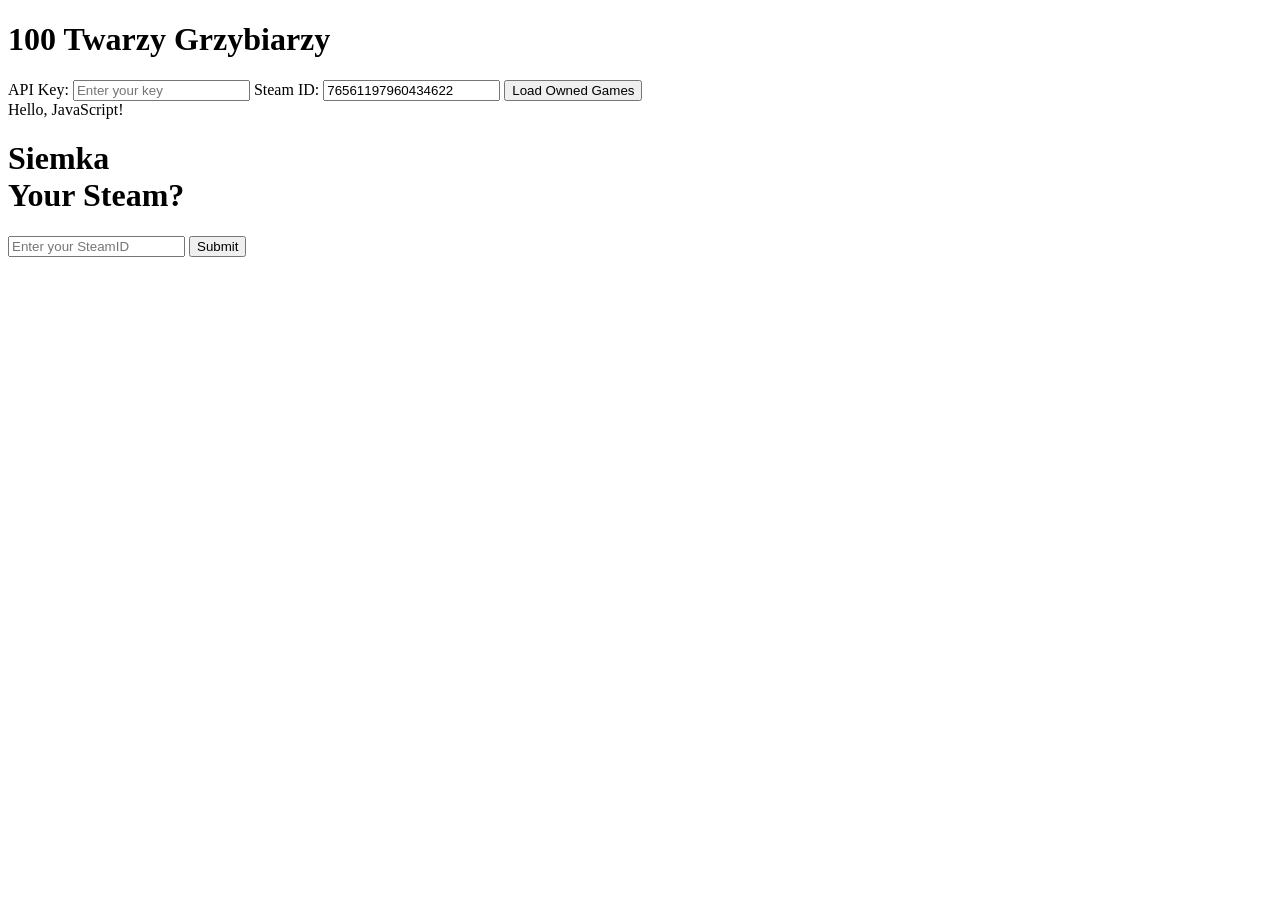
==== Index.html @ 7146f36e "1.Wstępny Szkielet Na razie mamy pomysł na stronę obsługującą informacjami z platformy steam, aby do" ====
<!DOCTYPE html>
<html lang="en">
<head>
    <meta charset="UTF-8">
    <meta name="viewport" content="width=device-width, initial-scale=1.0">
    <title>100 Twarzy Grzybiarzy</title>
</head>
<body>
    <h1>100 Twarzy Grzybiarzy</h1>

    <!-- configuration inputs for the JS API call -->
    <div class="api-config">
        <label>API Key: <input id="apiKey" type="text" placeholder="Enter your key"></label>
        <label>Steam ID: <input id="steamId" type="text" value="76561197960434622"></label>
        <button id="loadButton">Load Owned Games</button>
    </div>

    <div id="demo"></div>

    <div class="jsx-3990910460 content_100"><div class="jsx-3990910460 in">
        <h1 class="jsx-3990910460 text_white shadow_text">Siemka 
            <span class="jsx-3990910460 desktop_hide">
                <br class="jsx-3990910460"></span>Your Steam?
            </h1>
        <!-- original form kept for compatibility, but not required for JS API -->
        <form action="steam" method="get" autocomplete="off" class="jsx-3990910460">
            <input aria-label="Steam Import" placeholder="Enter your SteamID" autocomplete="off" 
                   class="jsx-3990910460 form_text back_white global_padding_big IndexSteam-module__ehsbXG__index_steam" 
                   type="text" name="userName">
            <input class="jsx-3990910460 form_button form_blue primary global_padding_big IndexSteam-module__ehsbXG__index_steam" 
                   type="submit" value="Submit">
        </form>
    </div></div>

    <script src="test.js"></script>
</body>
</html>
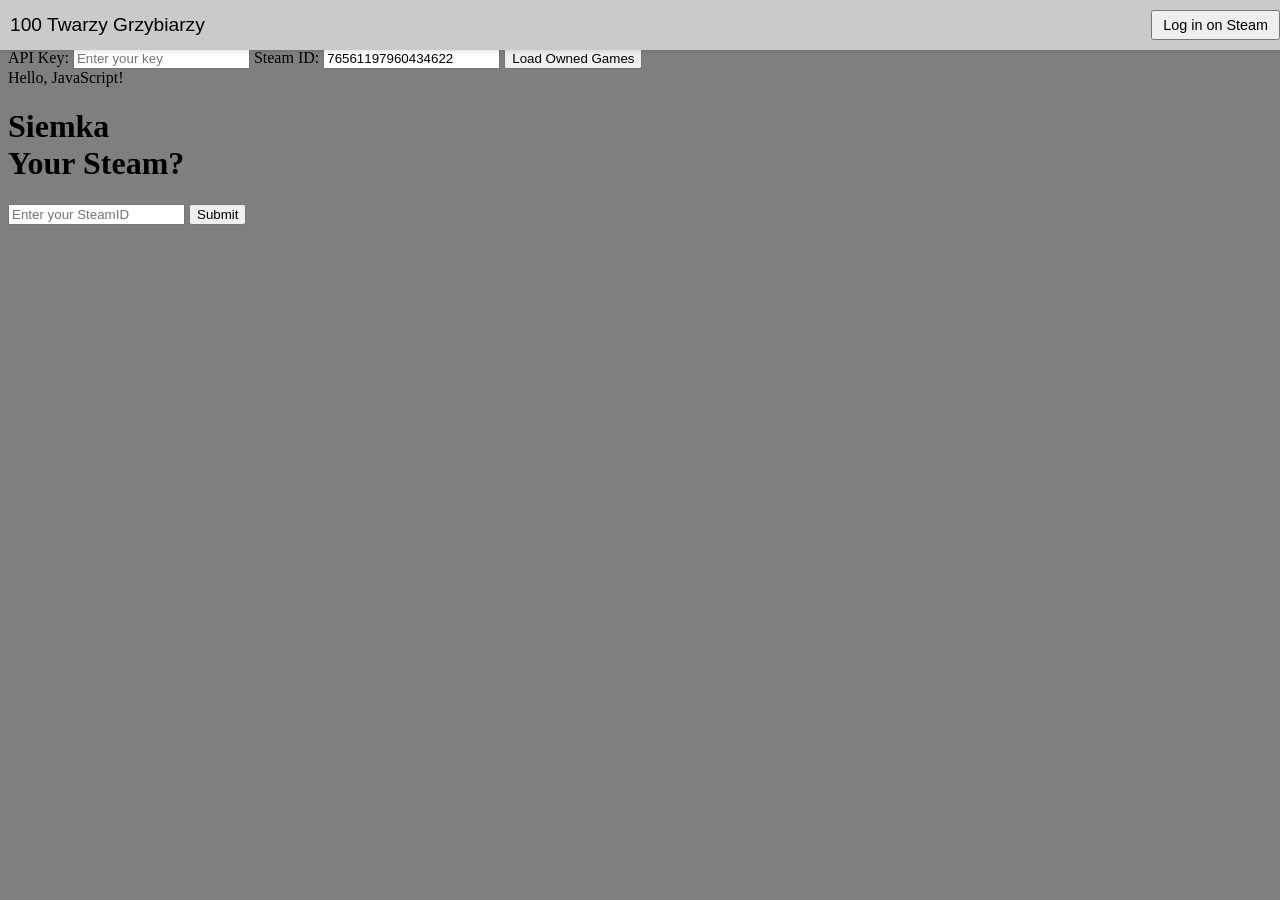
==== commit 9ac8415f: "2. Lepszy szkielet Na razie zmodyfikowałem szkielet, dodałem plik css i zrobiłem bardzo podstawowe m" ====
--- a/Index.html
+++ b/Index.html
@@ -4,9 +4,13 @@
     <meta charset="UTF-8">
     <meta name="viewport" content="width=device-width, initial-scale=1.0">
     <title>100 Twarzy Grzybiarzy</title>
+    <link rel="stylesheet" href="style.css">
 </head>
 <body>
-    <h1>100 Twarzy Grzybiarzy</h1>
+    <header>
+        <span class="title">100 Twarzy Grzybiarzy</span>
+        <button id="steamLogin" type="button">Log in on Steam</button>
+    </header>
 
     <!-- configuration inputs for the JS API call -->
     <div class="api-config">
@@ -17,21 +21,22 @@
 
     <div id="demo"></div>
 
-    <div class="jsx-3990910460 content_100"><div class="jsx-3990910460 in">
-        <h1 class="jsx-3990910460 text_white shadow_text">Siemka 
-            <span class="jsx-3990910460 desktop_hide">
-                <br class="jsx-3990910460"></span>Your Steam?
+    <div class="jsx-3990910460 content_100">
+        <div class="jsx-3990910460 in">
+            <h1 class="jsx-3990910460 text_white shadow_text">
+                Siemka <span class="jsx-3990910460 desktop_hide"><br class="jsx-3990910460"></span>Your Steam?
             </h1>
-        <!-- original form kept for compatibility, but not required for JS API -->
-        <form action="steam" method="get" autocomplete="off" class="jsx-3990910460">
-            <input aria-label="Steam Import" placeholder="Enter your SteamID" autocomplete="off" 
-                   class="jsx-3990910460 form_text back_white global_padding_big IndexSteam-module__ehsbXG__index_steam" 
-                   type="text" name="userName">
-            <input class="jsx-3990910460 form_button form_blue primary global_padding_big IndexSteam-module__ehsbXG__index_steam" 
-                   type="submit" value="Submit">
-        </form>
-    </div></div>
+            <!-- original form kept for compatibility, but not required for JS API -->
+            <form action="steam" method="get" autocomplete="off" class="jsx-3990910460">
+                <input aria-label="Steam Import" placeholder="Enter your SteamID" autocomplete="off" 
+                       class="jsx-3990910460 form_text back_white global_padding_big IndexSteam-module__ehsbXG__index_steam" 
+                       type="text" name="userName">
+                <input class="jsx-3990910460 form_button form_blue primary global_padding_big IndexSteam-module__ehsbXG__index_steam" 
+                       type="submit" value="Submit">
+            </form>
+        </div>
+    </div>
 
-    <script src="test.js"></script>
+    <script src="script.js"></script>
 </body>
 </html>
--- a/style.css
+++ b/style.css
@@ -0,0 +1,35 @@
+body {
+    background-color: rgb(127, 127, 127);
+}
+
+header {
+    position: fixed;
+    top: 0;
+    left: 0;
+    width: 100%;
+    background-color: rgb(202, 202, 202);
+    padding: 10px 0 10px 10px;
+    display: flex;
+    justify-content: space-between;
+    align-items: center;
+    box-shadow: 0 2px 4px rgba(0,0,0,.1);
+    z-index: 1000;
+}
+
+header .title {
+    font-family: "Comic Sans MS", "Comic Sans", cursive, sans-serif;
+    font-size: 1.2rem;
+}
+
+header button {
+    margin-right: 10px;
+    padding: 5px 10px;
+    font-size: 0.9rem;
+    cursor: pointer;
+}
+
+/* ensure content doesn't hide behind fixed header */
+body {
+    padding-top: 40px; /* adjust as header height */
+    background-color: rgb(127, 127, 127);
+}
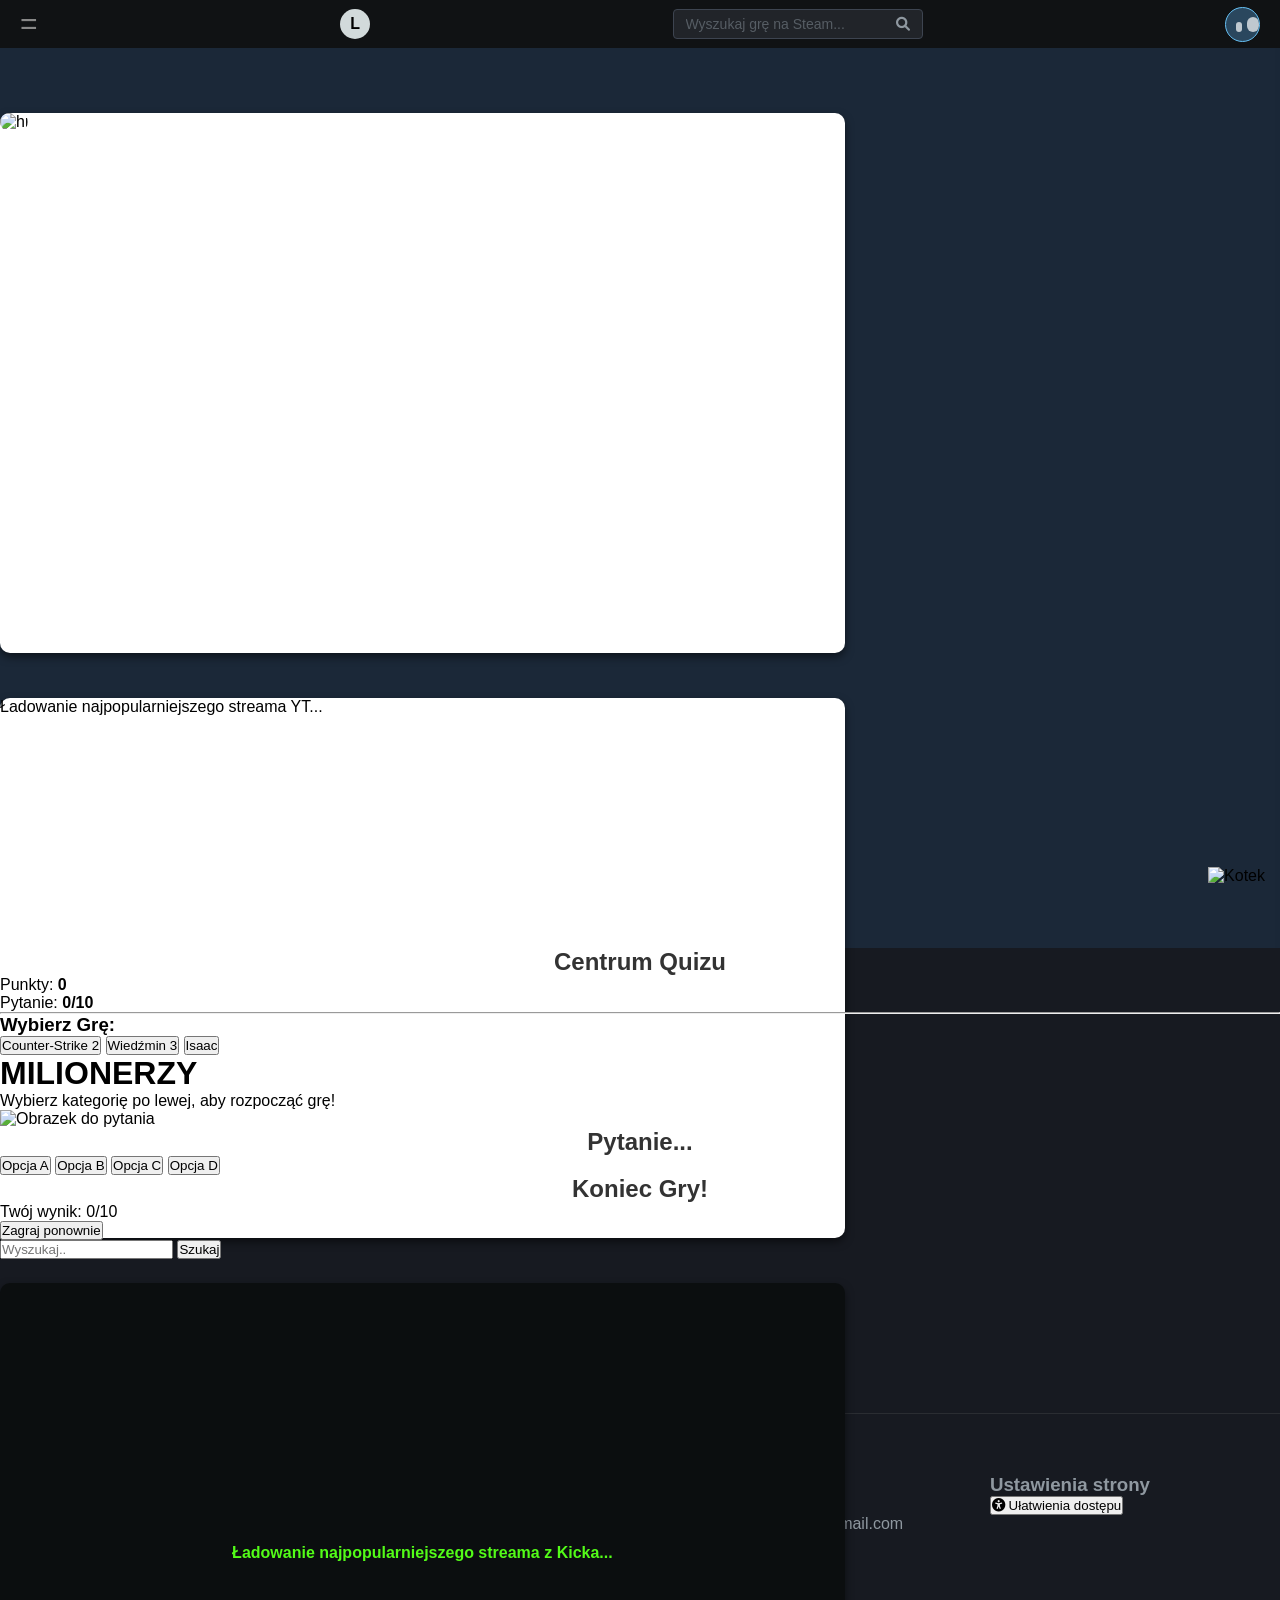
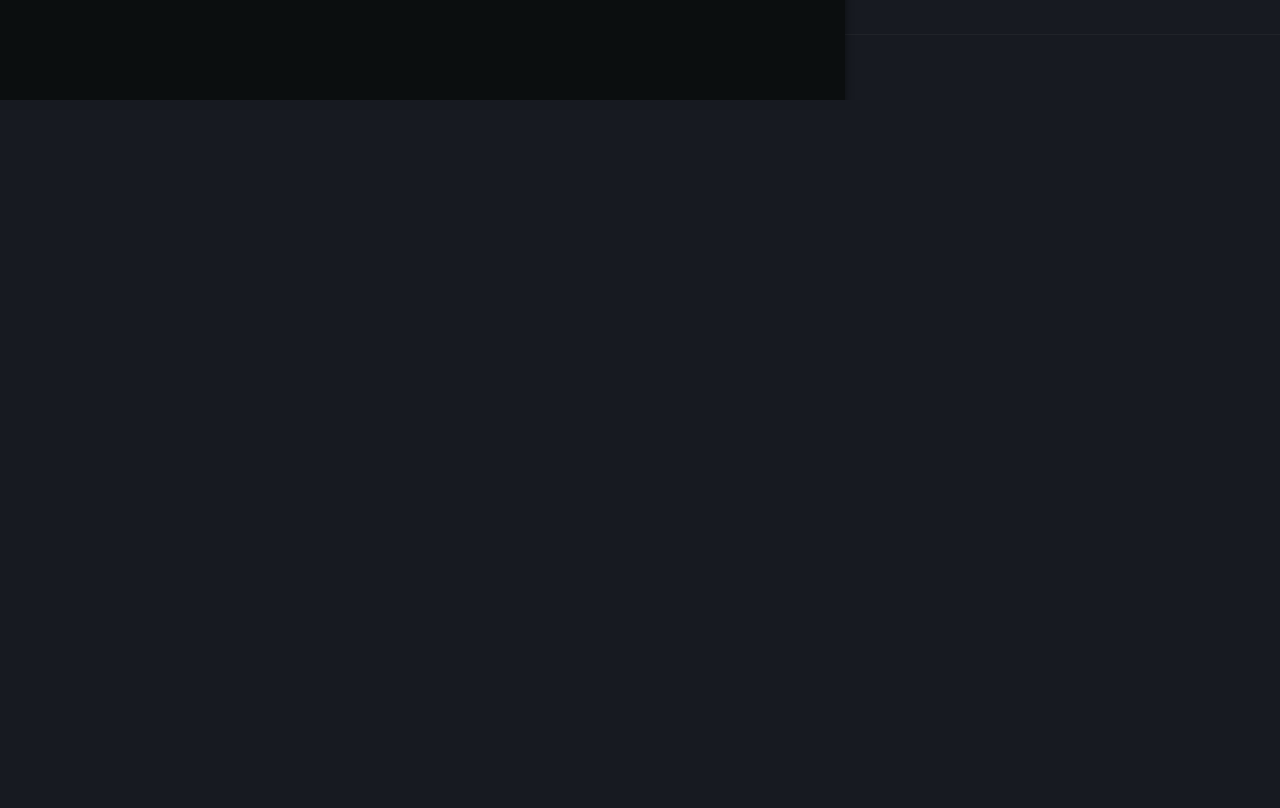
==== commit dac52c08: "przeniesienie tile2 na podstronę przeniesienie tile2 na podstronę + dodanie trybu na urządzenia mobi" ====
--- a/Index.html
+++ b/Index.html
@@ -1,42 +1,204 @@
 <!DOCTYPE html>
-<html lang="en">
+<html lang="pl">
 <head>
     <meta charset="UTF-8">
     <meta name="viewport" content="width=device-width, initial-scale=1.0">
-    <title>100 Twarzy Grzybiarzy</title>
+    <title>100 twarzy grzybiarzy</title>
     <link rel="stylesheet" href="style.css">
+    <link rel="stylesheet" href="dstyle.css">
+    <link rel="stylesheet" href="tile2.css">
+    <link rel="stylesheet" href="game.css"> 
+    <link rel="stylesheet" href="emebeded-content.css">
+    <link rel="stylesheet" href="https://unpkg.com/flickity@2/dist/flickity.min.css">
+    <link rel="stylesheet" href="https://cdnjs.cloudflare.com/ajax/libs/font-awesome/6.0.0/css/all.min.css">
 </head>
 <body>
-    <header>
-        <span class="title">100 Twarzy Grzybiarzy</span>
-        <button id="steamLogin" type="button">Log in on Steam</button>
-    </header>
-
-    <!-- configuration inputs for the JS API call -->
-    <div class="api-config">
-        <label>API Key: <input id="apiKey" type="text" placeholder="Enter your key"></label>
-        <label>Steam ID: <input id="steamId" type="text" value="76561197960434622"></label>
-        <button id="loadButton">Load Owned Games</button>
-    </div>
-
-    <div id="demo"></div>
-
-    <div class="jsx-3990910460 content_100">
-        <div class="jsx-3990910460 in">
-            <h1 class="jsx-3990910460 text_white shadow_text">
-                Siemka <span class="jsx-3990910460 desktop_hide"><br class="jsx-3990910460"></span>Your Steam?
-            </h1>
-            <!-- original form kept for compatibility, but not required for JS API -->
-            <form action="steam" method="get" autocomplete="off" class="jsx-3990910460">
-                <input aria-label="Steam Import" placeholder="Enter your SteamID" autocomplete="off" 
-                       class="jsx-3990910460 form_text back_white global_padding_big IndexSteam-module__ehsbXG__index_steam" 
-                       type="text" name="userName">
-                <input class="jsx-3990910460 form_button form_blue primary global_padding_big IndexSteam-module__ehsbXG__index_steam" 
-                       type="submit" value="Submit">
-            </form>
-        </div>
-    </div>
-
+    
+<div id="gora-pasek">
+    <div class="menu-ikona" onclick="toggleMenu()">=</div>
+    <div class="znaczek-logo" id="main-logo">L</div>
+<div class="top-search-container">
+        <input type="text" id="game-search-input" placeholder="Wyszukaj grę na Steam..." autocomplete="off">
+        <i class="fas fa-search"></i>
+        <div id="search-suggestions" class="suggestions-box"></div>
+    </div>
+
+<nav id="side-menu" class="side-menu">
+    <a href="#pierwszy-panel" onclick="toggleMenu()">Strona Główna</a>
+    <a href="#drugi-panel" onclick="toggleMenu()">Statystyki</a>
+    <a href="#trzeci-panel" onclick="toggleMenu()">Wyszukiwarka</a>
+    <a href="Steamlogin.html" target="_self" onclick="toggleMenu()">Logowanie</a>
+</nav>
+        <div id="userAvatarContainer" class="kolko-awatar">
+            <div class="glowa"></div>
+            <div class="ramiona"></div>
+        </div>
+</div>
+
+    <div class="pierwszy-panel" id="pierwszy-panel">
+        <div class="gallery js-flickity" data-flickity-options='{ "wrapAround": true }'>
+            <div class="gallery-cell"><img src="pliki/zdjęcia/hi.gif" alt="hi"></div>
+            <div class="gallery-cell" id="yt-live-cell">
+    <div class="yt-loading">Ładowanie najpopularniejszego streama YT...</div>
+</div>
+            <div class="gallery-cell" id="kick-cell">
+    <div class="kick-loading">Ładowanie najpopularniejszego streama z Kicka...</div>
+</div>
+            <div class="gallery-cell" id="twitch-cell">
+                <div class="twitch-loading">Ładowanie najpopularniejszego streama z Twitcha...</div>
+            </div>
+        </div>
+    </div>
+
+<div id="gra" class="panel-gra">
+    <div class="prostokat-srodek">
+        
+        <div class="leftcol-gra">
+            <div class="leftcol-header-gra">
+                <h2>Centrum Quizu</h2>
+            </div>
+            <div class="leftcol-content-gra">
+                <div class="game-stats">
+                    <p>Punkty: <strong id="current-points">0</strong></p>
+                    <p>Pytanie: <strong id="question-counter">0/10</strong></p>
+                </div>
+                
+                <hr>
+                
+                <h3>Wybierz Grę:</h3>
+                <div class="category-selector">
+                    <button class="cat-btn" onclick="selectCategory('CS2')">Counter-Strike 2</button>
+                    <button class="cat-btn" onclick="selectCategory('Wiedźmin')">Wiedźmin 3</button>
+                    <button class="cat-btn" onclick="selectCategory('Isaac')">Isaac</button>
+                </div>
+            </div>
+        </div>
+
+        <div class="rightcol-gra">
+            
+            <div id="welcome-screen">
+                <h1>MILIONERZY</h1>
+                <p>Wybierz kategorię po lewej, aby rozpocząć grę!</p>
+            </div>
+
+            <div id="quiz-active">
+                <div id="image-container">
+                    <img id="q-img" src="" alt="Obrazek do pytania">
+                </div>
+                <h2 id="q-text">Pytanie...</h2>
+                
+                <div class="answers-grid">
+                    <button class="answer-btn" onclick="handleAnswer(0)">Opcja A</button>
+                    <button class="answer-btn" onclick="handleAnswer(1)">Opcja B</button>
+                    <button class="answer-btn" onclick="handleAnswer(2)">Opcja C</button>
+                    <button class="answer-btn" onclick="handleAnswer(3)">Opcja D</button>
+                </div>
+            </div>
+
+            <div id="result-screen">
+                <h2>Koniec Gry!</h2>
+                <p class="score-text">Twój wynik: <span id="final-score">0</span>/10</p>
+                <button class="reload-btn" onclick="location.reload()">Zagraj ponownie</button>
+            </div>
+
+        </div>
+    </div>
+</div>
+
+    <!--dawid-->
+<div class="trzeci-panel" id="trzeci-panel">
+    <div class="sidebar">
+        <input type="text" id="youtube-query" placeholder="Wyszukaj..">
+        <button id="search-btn">Szukaj</button>
+    </div>
+    <div id="video-results"></div>
+    <div id="pagination-container" style="margin-top: 20px; display: none;">
+        <button id="load-more-btn">Załaduj więcej</button>
+    </div>
+</div>
+
+<div id="video-modal" class="modal">
+    <div class="modal-content">
+        <span class="close-btn" onclick="closeModal()">&times;</span>
+        <iframe id="youtube-player" src="" frameborder="0" allow="autoplay; encrypted-media" allowfullscreen></iframe>
+    </div>
+</div>
+<!--dawid-->
+<footer class="main-footer">
+    <div class="footer-content">
+        <div class="footer-section about">
+            <h2 class="footer-logo">100 TWARZY<span>GRZYBIARZY</span></h2>
+            <p>Lubie grzyby</p>
+        </div>
+
+        <div class="footer-section contact">
+            <h3>Kontakt</h3>
+            <p><i class="fas fa-envelope"></i> 100twarzygrzybiarzy@gmail.com</p>
+            
+            <div class="social-icons">
+                <a href="https://steamcommunity.com/sharedfiles/filedetails/?id=3571412768"><i class="fab fa-discord"></i></a>
+                <a href="#"><i class="fab fa-steam"></i></a>
+                <a href="#"><i class="fab fa-github"></i></a>
+            </div>
+        </div>
+
+        <div class="footer-section accessibility">
+            <h3>Ustawienia strony</h3>
+            <button class="a11y-footer-btn" onclick="toggleA11yPanel()" aria-label="Otwórz panel ułatwień dostępu">
+                <i class="fas fa-universal-access"></i> Ułatwienia dostępu
+            </button>
+        </div>
+    </div>
+
+    <div class="footer-bottom">
+        &copy; 2026 100 TWARZY GRZYBIARZY | CREATED BY SIGMY
+    </div>
+</footer>
+
+<div id="a11y-panel" class="a11y-side-panel">
+    <div class="a11y-header">
+        <h3>Ułatwienia dostępu</h3>
+        <span class="close-a11y" onclick="toggleA11yPanel()">&times;</span>
+    </div>
+    
+    <div class="a11y-content">
+        <div class="a11y-option">
+            <span class="a11y-label-text">Tryb dla daltonistów (Protanopia)</span>
+            <label class="switch">
+                <input type="checkbox">
+                <span class="slider round"></span>
+            </label>
+        </div>
+        
+        <div class="a11y-option">
+            <span class="a11y-label-text">Wysoki kontrast (Tekst)</span>
+            <label class="switch">
+                <input type="checkbox">
+                <span class="slider round"></span>
+            </label>
+        </div>
+        
+        <div class="a11y-option">
+            <span class="a11y-label-text">Większa czcionka (+20%)</span>
+            <label class="switch">
+                <input type="checkbox">
+                <span class="slider round"></span>
+            </label>
+        </div>
+    </div>
+</div>
+    <script src="https://unpkg.com/flickity@2/dist/flickity.pkgd.min.js"></script>
+<div id="footer-cat" class="footer-cat-wrapper">
+        <img src="https://cdn-icons-png.flaticon.com/512/1864/1864514.png" alt="Kotek">
+    </div>
+
+<div id="secret-egg" class="hidden">
+        <img src="pliki/zdjęcia/jumpscare.png" class="fullscreen-photo" alt="Niespodzianka">
+    </div>
     <script src="script.js"></script>
+    <script src="SteamAPI.js"></script>
+    <script src="game.js"></script>
+    <script src="dscript.js"></script>
+    <script src="twitchapi.js"></script>
 </body>
 </html>
--- a/style.css
+++ b/style.css
@@ -1,35 +1,816 @@
-body {
-    background-color: rgb(127, 127, 127);
-}
-
-header {
+* {
+    -webkit-box-sizing: border-box;
+    box-sizing: border-box;
+}
+
+body { 
+    font-family: sans-serif; 
+    min-height: 100vh;
+    background-color: #171A21;
+    margin: 0;
+    padding: 0;
+    overflow-x: hidden;
+    }
+
+    h2 {
+      text-align: center;
+      color: #333;
+    }
+
+    .gallery {
+        padding: 20px 0; /* Dodatkowy odstęp od góry i dołu */
+        border-radius: 10px;
+        height: 80vh; /* For 100% screen height */
+        width:  100vw; /* For 100% screen width */
+    }
+    
+    .gallery-cell img {
+    width: 100%;
+    height: 100%;
+    object-fit: contain; /* sprawia, że zdjęcie wypełnia kafelek bez zniekształceń */
+    border-radius: 10px; /* dopasowanie do rogów kafelka */
+}
+
+    .gallery-cell {
+      width: 66vw;
+      height: 60vh;
+      margin-top: 5vh;
+      margin-right: 10px;
+      background-color: white;
+      border-radius: 10px; /* Zaokrąglone rogi kafelków */
+      box-shadow: 0 4px 8px rgba(0,0,0,0.5); /* Delikatny cień */
+    }
+
+    #twitch-cell {
+        background-color: #0e0e10;
+        overflow: hidden;
+        display: flex;
+        align-items: stretch;
+        justify-content: center;
+    }
+    
+
+    
+    
+#gora-pasek {
+    background-color: #101214;
+    height: 3em;
     position: fixed;
     top: 0;
     left: 0;
-    width: 100%;
-    background-color: rgb(202, 202, 202);
-    padding: 10px 0 10px 10px;
+    right: 0;
+    z-index: 100;
+    
+    display: flex; 
+    justify-content: space-between; 
+    align-items: center; 
+    padding: 0 20px; 
+    box-sizing: border-box; 
+    width: 100%;
+}
+    
+.menu-ikona {
+    cursor: pointer;
+    font-size: 30px;
+    color: #888;
+    user-select: none;
+}
+
+
+.side-menu {
+    position: fixed;
+    top: 3em;
+    left: -250px;
+    width: 250px;
+    
+ 
+    height: auto; 
+    
+   
+    background-color: #101214;
+    transition: 0.3s ease;
+    display: flex;
+    flex-direction: column;
+    z-index: 99;
+    border-right: 1px solid #1f2226;
+    border-bottom: 1px solid #1f2226; 
+}
+
+.side-menu.active {
+    left: 0;
+}
+
+
+.side-menu a {
+    padding: 20px;
+    color: white;
+    text-decoration: none;
+    font-family: Arial, sans-serif;
+    border-bottom: 1px solid #1f2226;
+    cursor: pointer;
+}
+
+.side-menu a:hover {
+    background-color: #1f2226;
+}
+
+
+.menu-ikona {
+    cursor: pointer;
+}
+.znaczek-logo {
+    background-color: #D2DADB;
+    width: 30px;
+    height: 30px;
+    border-radius: 100px; 
+    font-weight: bold;
+    text-align: center;
+    line-height: 30px;
+    left: 48%;
+    top: 10px;
+}
+
+.kolko-awatar {
+    background-color: #2a475e;
+    width: 35px;
+    height: 35px;
+    border-radius: 50%;
+    flex-shrink: 0;
+    overflow: hidden;
+    position: relative;
+    display: flex;
+    justify-content: center;
+    align-items: center;
+    border: 1px solid #66c0f4;
+}
+.steam-avatar-overlay {
+    width: 100%;
+    height: 100%;
+    object-fit: cover; /* Ważne: wypełnia kółko bez rozciągania */
+    display: block;
+}
+.glowa {
+    background-color: #ffffff;
+    width: 10px;
+    height: 10px;
+    border-radius: 50px;
+    margin-left: 10px;
+    margin-top: 5px;
+    opacity: 0.7;
+}
+
+.ramiona {
+    background-color: #ffffff;
+    width: 20px;
+    height: 15px;
+    border-radius: 10px;
+    margin-left: 5px;
+    margin-top: 1px;
+    opacity: 0.7;
+}
+
+.pierwszy-panel {
+    height: 100vh; /* For 100% screen height */
+    width:  100vw; /* For 100% screen width */
+    p{
+        margin-left: 20px;
+    }
+    margin-top: 3em;
+    background-color: #1B2838;
+}
+
+/* zawartość panelu 2 */
+
+
+.czwarty-panel {
+    height: 800px;
+}
+html {
+  scroll-behavior: smooth;
+}
+.main-footer {
+    background-color: #171a21; 
+    color: #8f98a0;
+    padding: 60px 0 30px 0; /* Więcej oddechu */
+    border-top: 1px solid #2a2d32;
+    font-family: 'Arial', sans-serif;
+}
+
+.footer-content {
+    max-width: 1100px; /* Nieco węższy niż gra dla elegancji */
+    margin: 0 auto;
+    display: flex;
+    justify-content: space-between;
+    align-items: flex-start;
+    padding: 0 40px;
+}
+
+/* Stylizacja logo 100 TWARZY GRZYBIARZY */
+.footer-logo {
+    color: #ffffff;
+    font-size: 2rem;
+    font-weight: 800;
+    letter-spacing: 1px;
+    margin-bottom: 15px;
+    text-transform: uppercase;
+}
+
+.footer-logo span {
+    color: #66c0f4; /* Niebieski akcent Steam */
+    text-shadow: 0 0 10px rgba(102, 192, 244, 0.3);
+}
+
+.footer-section.about {
+    max-width: 500px; /* Żeby tekst opisu się nie rozlewał */
+}
+
+.footer-section.about p {
+    line-height: 1.6;
+    font-size: 0.95rem;
+}
+
+/* Stylizacja Kontaktu */
+.footer-section.contact h3 {
+    color: #66c0f4;
+    font-size: 1.1rem;
+    margin-bottom: 20px;
+    text-transform: uppercase;
+    letter-spacing: 2px;
+}
+
+.footer-section.contact p {
+    display: flex;
+    align-items: center;
+    gap: 10px;
+    font-size: 1rem;
+    transition: 0.3s;
+}
+
+.footer-section.contact p:hover {
+    color: #ffffff;
+}
+
+/* Ikony społecznościowe */
+.social-icons {
+    margin-top: 25px;
+    display: flex;
+    gap: 20px;
+}
+
+.social-icons a {
+    color: #8f98a0;
+    font-size: 1.4rem;
+    transition: all 0.3s ease;
+}
+
+.social-icons a:hover {
+    color: #66c0f4;
+    transform: translateY(-3px);
+}
+
+.footer-bottom {
+    text-align: center;
+    margin-top: 50px;
+    padding-top: 20px;
+    border-top: 1px solid rgba(42, 45, 50, 0.5);
+    font-size: 0.8rem;
+    letter-spacing: 1px;
+}
+#kick-cell {
+    background-color: #0b0e0f; /* Ciemne tło Kicka */
+    overflow: hidden;
+    display: flex;
+    align-items: stretch;
+    justify-content: center;
+}
+
+.kick-loading {
+    display: flex;
+    align-items: center;
+    justify-content: center;
+    width: 100%;
+    height: 100%;
+    color: #53fc18; /* Zielony kolor Kicka */
+    text-align: center;
+    font-weight: bold;
+}
+
+.kick-card {
+    position: relative;
+    display: block;
+    width: 100%;
+    height: 100%;
+    color: white;
+    text-decoration: none;
+}
+
+.kick-card img {
+    width: 100%;
+    height: 100%;
+    object-fit: cover;
+}
+
+.kick-meta {
+    position: absolute;
+    left: 0;
+    right: 0;
+    bottom: 0;
+    padding: 18px;
+    background: linear-gradient(transparent, rgba(0, 0, 0, 0.95));
+}
+
+.kick-status {
+    display: inline-block;
+    margin-bottom: 8px;
+    padding: 6px 10px;
+    border-radius: 4px;
+    background-color: #53fc18; /* Jaskrawa zieleń */
+    color: #000; /* Czarny tekst na zielonym tle */
+    font-size: 0.85rem;
+    font-weight: 800;
+}
+
+.kick-meta h3 {
+    margin: 0 0 6px;
+    font-size: 1.5rem;
+    color: #fff;
+}
+
+.kick-meta p {
+    margin: 0;
+    color: #cccccc;
+}
+
+/* --- ODTWARZACZ KICK --- */
+.kick-embed-wrapper {
+    display: flex;
+    flex-direction: column;
+    width: 100%;
+    height: 100%;
+    background-color: #0b0e0f;
+}
+
+.kick-frame {
+    width: 100%;
+    height: calc(100% - 110px); /* Zostawia 110px na dolny pasek z info */
+    min-height: 0;
+    border: 0;
+    background-color: #000;
+}
+
+.kick-embed-info {
+    padding: 14px 18px 18px;
+    background: linear-gradient(180deg, #18181b 0%, #0b0e0f 100%);
+    color: white;
+    height: 110px;
+}
+
+.kick-embed-info h3 {
+    margin: 8px 0 4px;
+    font-size: 1.2rem;
+    color: white;
+}
+
+.kick-embed-info p {
+    display: block;
+    margin: 0;
+    color: #cccccc;
+    font-size: 0.9rem;
+}
+/* --- WYSZUKIWARKA / DROPDOWN KICK --- */
+#kick-cell {
+    position: relative; /* Bardzo ważne, żeby wyszukiwarka nie uciekła poza kafelek! */
+}
+
+.kick-search-bar {
+    position: absolute;
+    top: 15px;
+    right: 15px;
+    z-index: 100;
+    background-color: rgba(11, 14, 15, 0.85); /* Lekko przezroczyste tło */
+    border: 2px solid #53fc18; /* Zielona ramka Kicka */
+    color: white;
+    padding: 8px 15px;
+    border-radius: 8px;
+    font-size: 0.9rem;
+    font-weight: bold;
+    cursor: pointer;
+    outline: none;
+    box-shadow: 0 4px 15px rgba(0,0,0,0.8);
+    transition: 0.3s;
+}
+
+/* Po najechaniu myszką tło robi się zielone */
+.kick-search-bar:hover, .kick-search-bar:focus {
+    background-color: #53fc18;
+    color: black;
+}
+/* --- GŁÓWNY KONTENER WYSZUKIWARKI --- */
+.top-search-container {
+    position: relative;
+    display: flex;
+    align-items: center;
+    background: #212429; /* Ciemne tło pasujące do paska Steam */
+    border-radius: 4px;   /* Lekkie zaokrąglenie */
+    padding: 5px 12px;
+    width: 250px;
+    height: 30px;        /* Stała wysokość, żeby pasek nie skakał */
+    transition: all 0.3s ease;
+    border: 1px solid #3d4450; /* Delikatna ramka */
+    box-sizing: border-box;
+}
+
+/* Efekt podświetlenia po kliknięciu wewnątrz */
+.top-search-container:focus-within {
+    background: #31353c;
+    border-color: #66c0f4; /* Niebieski akcent Steam */
+    box-shadow: 0 0 8px rgba(102, 192, 244, 0.3);
+}
+
+/* --- SAM POLE INPUT (TEKST) --- */
+#game-search-input {
+    background: transparent !important; /* Usuwamy białe tło */
+    border: none !important;
+    color: #e5e5e5;
+    outline: none;
+    width: 100%;
+    font-size: 14px;
+    padding: 0;
+    margin: 0;
+}
+
+/* Kolor tekstu pomocniczego */
+#game-search-input::placeholder {
+    color: #565d64;
+}
+
+/* Ikona lupy wewnątrz paska */
+.top-search-container i {
+    color: #8f98a0;
+    margin-left: 10px;
+    font-size: 14px;
+    cursor: pointer;
+}
+
+/* --- WYGLĄD LISTY WYNIKÓW (STEAM STYLE) --- */
+.suggestions-box {
+    display: none; /* Ukryte domyślnie */
+    position: absolute;
+    top: 115%;    /* Odstęp od paska */
+    left: 0;
+    width: 100%;
+    background-color: #1b2838; /* Ciemny granat Steam */
+    border: 1px solid #2a475e;
+    border-radius: 4px;
+    max-height: 400px;
+    overflow-y: auto;
+    z-index: 9999;
+    box-shadow: 0px 8px 20px rgba(0,0,0,0.6);
+}
+
+/* Pojedynczy element na liście */
+.suggestion-item {
+    display: flex;
+    align-items: center;
+    padding: 10px;
+    cursor: pointer;
+    border-bottom: 1px solid #2a475e;
+    transition: background 0.2s;
+}
+
+.suggestion-item:last-child {
+    border-bottom: none;
+}
+
+.suggestion-item:hover {
+    background-color: #2a475e; /* Jaśniejszy granat po najechaniu */
+}
+
+/* Miniaturka gry na liście */
+.suggestion-img {
+    width: 80px;
+    height: 35px;
+    object-fit: cover;
+    margin-right: 15px;
+    border-radius: 2px;
+}
+
+/* Nazwa gry na liście */
+.suggestion-text {
+    color: white;
+    font-weight: bold;
+    font-size: 14px;
+    white-space: nowrap;
+    overflow: hidden;
+    text-overflow: ellipsis; /* Przycina zbyt długie nazwy */
+}
+
+.a11y-side-panel {
+    position: fixed;
+    top: 3em; 
+    right: -350px; /* Domyslnie schowany po prawej */
+    width: 320px;
+    height: 100vh;
+    background-color: #171a21; /* Ciemne tło Steam */
+    border-left: 1px solid #2a475e;
+    transition: right 0.3s ease;
+    z-index: 9999; /* Zawsze na samym wierzchu */
+    box-shadow: -5px 0 20px rgba(0,0,0,0.8);
+}
+
+.a11y-side-panel.active {
+    right: 0; /* Klasa dodawana przez JS, żeby wyjechał */
+}
+
+.a11y-header {
     display: flex;
     justify-content: space-between;
     align-items: center;
-    box-shadow: 0 2px 4px rgba(0,0,0,.1);
+    padding: 20px;
+    background-color: #101214;
+    border-bottom: 1px solid #2a475e;
+    color: #66c0f4;
+}
+
+.a11y-header h3 {
+    margin: 0;
+    font-size: 1.2rem;
+}
+
+.close-a11y {
+    font-size: 28px;
+    cursor: pointer;
+    color: #8f98a0;
+    transition: color 0.2s;
+}
+.close-a11y:hover { color: #ffffff; }
+
+.a11y-content {
+    padding: 25px 20px;
+}
+
+.a11y-option {
+    display: flex;
+    justify-content: space-between; /* Rozsuwa tekst w lewo, a przycisk w prawo */
+    align-items: center; /* Idealnie wyrównuje w pionie */
+    margin-bottom: 25px;
+    color: #c7d5e0;
+    font-size: 1rem;
+}
+
+.a11y-label-text {
+    flex: 1; /* Pozwala tekstowi zająć resztę miejsca */
+    padding-right: 15px; /* Odstęp między tekstem a przyciskiem */
+}
+
+/* --- MAGIA NOWOCZESNEGO PRZEŁĄCZNIKA (SWITCH) --- */
+.switch {
+    position: relative;
+    display: inline-block;
+    width: 50px;
+    height: 26px;
+    flex-shrink: 0; /* Przycisk nigdy się nie zgniata, nawet jak tekst jest długi */
+}
+
+/* Ukrywamy ten brzydki, domyślny checkbox ze screena! */
+.switch input { 
+    opacity: 0;
+    width: 0;
+    height: 0;
+}
+
+/* Rysujemy tło suwaka */
+.slider {
+    position: absolute;
+    cursor: pointer;
+    top: 0; left: 0; right: 0; bottom: 0;
+    background-color: #3d4450;
+    transition: .4s;
+}
+
+/* Rysujemy kółeczko w suwaku */
+.slider:before {
+    position: absolute;
+    content: "";
+    height: 18px;
+    width: 18px;
+    left: 4px;
+    bottom: 4px;
+    background-color: white;
+    transition: .4s;
+}
+
+/* Co się dzieje, jak klikniesz (zaznaczysz) */
+input:checked + .slider { background-color: #66c0f4; }
+input:focus + .slider { box-shadow: 0 0 1px #66c0f4; }
+input:checked + .slider:before { transform: translateX(24px); } /* Przesunięcie kółka w prawo */
+
+/* Zaokrąglenia */
+.slider.round { border-radius: 34px; }
+.slider.round:before { border-radius: 50%; }
+
+
+
+
+
+
+
+.test-switch-container {
+    display: flex;
+    align-items: center;
+    margin-left: 20px;
+    margin-top: 10px; /* Idealne wyrównanie do paska */
+}
+
+.test-label {
+    color: #8f98a0;
+    font-size: 13px;
+    margin-right: 10px;
+}
+
+/* Magia CSS: Ukrywamy mały checkbox i rysujemy switch */
+.switch {
+    position: relative;
+    display: inline-block;
+    width: 50px;
+    height: 24px;
+}
+
+/* Chowa brzydki, domyślny checkbox ze screena */
+.switch input { 
+    opacity: 0;
+    width: 0;
+    height: 0;
+}
+
+/* Tło suwaka */
+.slider {
+    position: absolute;
+    cursor: pointer;
+    top: 0; left: 0; right: 0; bottom: 0;
+    background-color: #3d4450; /* Ciemny, steamowy szary */
+    transition: .4s;
+}
+
+/* Kółeczko suwaka */
+.slider:before {
+    position: absolute;
+    content: "";
+    height: 16px;
+    width: 16px;
+    left: 4px;
+    bottom: 4px;
+    background-color: white;
+    transition: .4s;
+}
+/* Co się dzieje, jak klikniesz (zaznaczysz) */
+input:checked + .slider { background-color: #66c0f4; } /* Niebieski Steam */
+input:focus + .slider { box-shadow: 0 0 1px #66c0f4; }
+input:checked + .slider:before { transform: translateX(26px); } /* Przesunięcie kółka w prawo */
+
+/* Zaokrąglenia */
+.slider.round { border-radius: 34px; }
+.slider.round:before { border-radius: 50%; }
+
+
+
+
+/* Przycisk kota */
+.footer-cat-wrapper {
+    position: fixed;
+    bottom: 15px;
+    right: 15px;
+    cursor: pointer;
     z-index: 1000;
-}
-
-header .title {
-    font-family: "Comic Sans MS", "Comic Sans", cursive, sans-serif;
-    font-size: 1.2rem;
-}
-
-header button {
-    margin-right: 10px;
-    padding: 5px 10px;
-    font-size: 0.9rem;
-    cursor: pointer;
-}
-
-/* ensure content doesn't hide behind fixed header */
-body {
-    padding-top: 40px; /* adjust as header height */
-    background-color: rgb(127, 127, 127);
+    transition: transform 0.2s ease-in-out; 
+}
+.footer-cat-wrapper img { 
+    width: 40px; 
+    height: 40px; 
+}
+
+/* Easter Egg - czarne tło na cały ekran */
+#secret-egg {
+    position: fixed;
+    top: 0;
+    left: 0;
+    width: 100%;
+    height: 100%;
+    background-color: #000000;
+    z-index: 9999;
+    display: flex;
+    justify-content: center;
+    align-items: center;
+}
+
+/* Ukrywanie elementu */
+#secret-egg.hidden {
+    display: none !important;
+}
+
+/* Samo zdjęcie bez żadnych filtrów */
+.fullscreen-photo {
+    max-width: 100%;
+    max-height: 100vh;
+    object-fit: contain; /* pilnuje, żeby zdjęcie się nie rozciągnęło i zachowało proporcje */
+}
+
+/* ======= Responsive mobile support ======= */
+@media (max-width: 900px) {
+    /* 1. CAŁKOWITE USUNIĘCIE STAREGO SEARCHA (z nagłówka i paska guzików) */
+    .top-search-container, 
+    .leftcol-bar .searchInput, 
+    .leftcol-bar button:last-child, /* Jeśli search był ostatnim guzikiem */
+    #search-container-mobile-stary { 
+        display: none !important; 
+    }
+    #gora-pasek {
+        height: auto !important;      /* Pozwól paskowi urosnąć, by pomieścił searcha */
+        min-height: 3.5em !important;
+        padding: 10px 15px !important;
+        flex-wrap: wrap !important;    /* Pozwól elementom przejść do nowej linii w razie potrzeby */
+        position: fixed !important;    /* Zostawiamy fixed, ale z auto-height */
+    }
+
+    /* 2. ROZCIĄGNIĘCIE KONTENERÓW (Edge-to-Edge) */
+    .drugi-panel, .main-container, .container {
+        padding: 0 !important;
+        margin: 0 !important;
+        width: 100% !important;
+        max-width: 100% !important;
+    }
+
+    /* 3. GRY - MAKSYMALNA SZEROKOŚĆ */
+    .rightcol {
+        width: 100% !important;
+        margin: 0 !important;
+        padding: 0 !important;
+        overflow-x: auto !important;
+        -webkit-overflow-scrolling: touch;
+    }
+
+    .rightcol-content {
+        display: flex !important;
+        padding: 15px 10px !important;
+        gap: 12px !important;
+    }
+
+    /* 4. NOWA WYSZUKIWARKA (Ta pod grami) - NAPRAWA WIDOCZNOŚCI */
+    .mobile-search-container {
+        display: block !important; /* Wymuszamy widoczność */
+        width: 100% !important;
+        padding: 10px 15px !important;
+        box-sizing: border-box !important;
+    }
+
+    .mobile-search-container .searchInput {
+        display: block !important;
+        width: 100% !important;
+        background: #2a475e !important;
+        border: 1px solid #4f94bc !important;
+        color: white !important;
+        padding: 12px !important;
+        border-radius: 4px !important;
+        font-size: 16px !important;
+    }
+
+    /* 5. GUZIKI SORTOWANIA - TERAZ ZAJMĄ CAŁĄ SZEROKOŚĆ */
+    .leftcol-bar {
+        display: flex !important;
+        width: 100% !important;
+        padding: 5px 15px !important;
+        gap: 8px !important;
+        box-sizing: border-box !important;
+        overflow: hidden !important; /* Brak scrolla tutaj */
+    }
+
+    .leftcol-bar button {
+        flex: 1 !important; /* Każdy guzik po równo */
+        padding: 12px 5px !important;
+        font-size: 12px !important;
+        font-weight: bold !important;
+        white-space: nowrap !important;
+        border-radius: 6px !important;
+        text-align: center !important;
+    }
+
+    /* 6. STATYSTYKI I NAGŁÓWEK WYBRANEJ GRY */
+    .leftcol {
+        width: 100% !important;
+        padding: 0 15px 30px 15px !important;
+        box-sizing: border-box !important;
+    }
+
+    .leftcol-content h3 {
+        font-size: 1.5rem !important;
+        margin-bottom: 10px !important;
+    }
+
+    /* 7. NAPRAWA AWATARA W NAGŁÓWKU */
+
+    .kolko-awatar {
+        width: 40px !important;
+        height: 40px !important;
+        margin-right: 0 !important;
+    }
 }
--- a/tile2.css
+++ b/tile2.css
@@ -0,0 +1,414 @@
+html, body {
+    max-width: 100% !important;
+    overflow-x: hidden !important; /* Blokuje przesuwanie całej strony lewo-prawo */
+    margin: 0;
+    padding: 0;
+}
+* {
+    -webkit-box-sizing: border-box;
+    box-sizing: border-box;
+    margin: 0;
+    padding: 0;
+}
+
+.steam-avatar-overlay {
+    width: 100%;
+    height: 100%;
+    object-fit: cover;
+    display: block;
+}
+
+.drugi-panel {
+    height: 100vh; 
+    width: 100%;
+    display: flex;
+    flex-direction: row-reverse; 
+    background: radial-gradient(circle at top left, #1b2838 0%, #101214 100%);
+    padding: 5em 5% 2em; 
+    gap: 25px;
+    overflow: hidden; 
+}
+
+.leftcol {
+    background-color: rgba(41, 46, 55, 0.4);
+    backdrop-filter: blur(10px);
+    border: 1px solid rgba(102, 192, 244, 0.1);
+    border-radius: 15px;
+    flex: 2;
+    height: 100%;
+    display: flex;
+    flex-direction: column;
+    overflow: hidden;
+    box-shadow: 0 15px 35px rgba(0,0,0,0.4);
+}
+
+.leftcol-bar {
+    background-color: rgba(26, 29, 36, 0.9);
+    padding: 15px 20px;
+    display: flex;
+    align-items: center;
+    border-bottom: 1px solid rgba(102, 192, 244, 0.2);
+    gap: 15px;
+}
+
+.leftcol-bar input {
+    background: #101214;
+    border: 1px solid #333;
+    border-radius: 20px;
+    padding: 8px 15px;
+    color: white;
+    flex-grow: 1;
+}
+
+.leftcol-content {
+    padding: 30px;
+    overflow-y: auto;
+    flex-grow: 1;
+}
+.leftcol button {
+    background: rgba(35, 39, 48, 0.6);
+    border: 1px solid rgba(255, 255, 255, 0.03);
+    border-radius: 10px;
+    padding: 10px 20px;
+    color: #e5e5e5;
+    font-weight: 600;
+    cursor: pointer;
+    transition: all 0.3s cubic-bezier(0.4, 0, 0.2, 1);
+}
+.leftcol button:hover {
+    background: rgba(102, 192, 244, 0.15);
+    border-color: #66c0f4;
+    color: #ffffff;
+}
+.leftcol-btn.active-sort {
+    background-color: #66c0f4 !important; 
+    color: #101214 !important;            
+    border-color: #66c0f4 !important;
+    transform: translateY(0) !important;   
+    box-shadow: 0 0 15px rgba(102, 192, 244, 0.4); 
+}
+
+.stat-button.active-title {
+    background-color: #66c0f4 !important;
+    border-color: #66c0f4 !important;
+    transform: translateX(-10px) !important;
+}
+
+.stat-button.active-title .btn-text {
+    color: #101214 !important;
+    font-weight: bold;
+}
+
+
+.leftcol-btn.active-sort:hover {
+    background-color: #47a6de !important; 
+    color: #000000 !important;
+}
+
+.leftcol-btn.active-sort:hover {
+    background-color: #47a6de !important;
+    transform: translateY(0);
+}
+.rightcol {
+    flex: 1;
+    height: 100%;
+    overflow-y: auto; 
+    overflow-x: hidden; 
+    padding: 10px 10px 10px 40px; 
+}
+.rightcol::-webkit-scrollbar {
+    width: 6px;
+}
+.rightcol::-webkit-scrollbar-track {
+    background: rgba(0, 0, 0, 0.1);
+}
+.rightcol::-webkit-scrollbar-thumb {
+    background: #3a3a3a;
+    border-radius: 10px;
+}
+
+
+.stat-button {
+    display: flex;
+    align-items: center;
+    background: rgba(35, 39, 48, 0.6);
+    width: 100%;
+    height: 110px; 
+    margin-bottom: 15px;
+    border: 1px solid rgba(255, 255, 255, 0.03);
+    border-radius: 10px;
+    padding: 10px;
+    cursor: pointer;
+    transition: all 0.3s cubic-bezier(0.4, 0, 0.2, 1);
+    flex-shrink: 0; 
+}
+
+.stat-button:hover {
+    transform: translateX(-20px);
+    background: rgba(102, 192, 244, 0.15);
+    border-color: #66c0f4;
+}
+
+.stat-button.active-title {
+    background: #66c0f4 !important;
+    box-shadow: 0 0 15px rgba(102, 192, 244, 0.4);
+}
+
+.btn-img {
+    height: 90px; /* Stała wysokość zdjęcia wewnątrz przycisku */
+    aspect-ratio: 2 / 3; /* WYMUSZA PIONOWE PROPORCJE PLAKATU */
+    object-fit: cover; /* Grafika wypełnia ramkę bez zniekształceń */
+    border-radius: 4px;
+    margin-right: 20px;
+    flex-shrink: 0; /* Obrazek nie da się "ścisnąć" */
+    box-shadow: 0 4px 8px rgba(0,0,0,0.4);
+}
+
+.btn-text {
+    color: #e5e5e5;
+    font-size: 14px;
+    font-weight: 600;
+    text-align: left;
+    white-space: nowrap;
+    overflow: hidden;
+    text-overflow: ellipsis;
+}
+/*statystyki gry */
+.stat-button.active-title .btn-text {
+    color: #101214;
+}
+.stats-title {
+    color: #66c0f4;
+    border-bottom: 1px solid #444;
+    padding-bottom: 10px;
+    margin-bottom: 15px;
+}
+
+.stats-playtime {
+    margin-top: 10px;
+    font-size: 1.1em;
+}
+
+.achievements-container {
+    background: rgba(0, 0, 0, 0.3);
+    padding: 15px;
+    border-radius: 8px;
+    margin-top: 15px;
+    color: white;
+}
+
+.progress-bar-bg {
+    background: #444;
+    width: 100%;
+    height: 10px;
+    border-radius: 5px;
+    overflow: hidden;
+    margin-top: 10px;
+}
+
+.progress-bar-fill {
+    background: #66c0f4;
+    height: 100%;
+    transition: width 0.5s ease;
+}
+
+.no-data-msg {
+    color: #888;
+    margin-top: 15px;
+    font-style: italic;
+}
+
+.loading-msg {
+    color: #66c0f4;
+}
+
+.error-msg {
+    color: #ff4d4d;
+}
+.stats-header {
+    display: flex;
+    align-items: center;
+    gap: 12px;
+    border-bottom: 1px solid #444;
+    padding-bottom: 10px;
+    margin-bottom: 15px;
+}
+
+/* Mała ikonka w lewym panelu */
+.stats-mini-icon {
+    width: 24px; /* Nieco większa niż na liście, żeby była wyraźna */
+    height: 24px;
+    border-radius: 4px;
+    flex-shrink: 0;
+}
+
+/* Usuwamy stare border-bottom z samej klasy tytułu, bo teraz mamy go w .stats-header */
+.stats-title-text {
+    color: #66c0f4;
+    margin: 0;
+    font-size: 1.5em;
+}
+.rare-list {
+    margin-top: 10px;
+    display: flex;
+    flex-direction: column;
+    gap: 8px;
+}
+
+.rare-item {
+    background: rgba(255, 255, 255, 0.05);
+    padding: 10px 15px;
+    border-radius: 6px;
+    display: flex;
+    justify-content: space-between;
+    align-items: center;
+    border-left: 3px solid #ebe671; /* Złoty pasek dla rzadkich rzeczy */
+}
+
+.rare-name {
+    font-weight: bold;
+    font-size: 0.9em;
+    color: #e0e0e0;
+}
+
+.rare-percent {
+    font-size: 0.85em;
+    color: #ebe671; /* Kolor rzadkości */
+    background: rgba(235, 230, 113, 0.1);
+    padding: 2px 8px;
+    border-radius: 10px;
+}
+.searchInput {
+    width: 100%;
+    padding-left: 30px;
+    border-radius: 20px;
+    background: #101214;
+}
+.searchInput:focus {
+    outline: none;
+    border-color: #66c0f4;
+}
+.searchInput::placeholder {
+    color: #555;
+}
+.searchInput:hover {
+    background: #1b2838;
+    border-color: #66c0f4;
+}
+.fas-fa-search {
+    position: absolute;
+    left: 10px;
+    top: 12px;
+    font-size: 12px;
+    color: #444;
+}
+@media (max-width: 900px) {
+    /* Zmieniamy układ całego panelu na pionowy */
+    .drugi-panel {
+        flex-direction: column !important; /* Panel statystyk na dół, gry na górę */
+        height: auto;
+        overflow-y: visible;
+        padding: 5em 3% 2em;
+        gap: 15px;
+    }
+
+    /* Prawy panel (lista gier) - teraz będzie na górze i przewijany w bok */
+    .rightcol {
+        order: 1; /* Wymuszamy, by lista gier była pierwsza */
+        width: 100%;
+        height: auto;
+        padding: 10px 0;
+        overflow-x: auto; /* Włączamy przewijanie poziome */
+        overflow-y: hidden;
+        display: flex;
+        flex-direction: row; /* Przyciski obok siebie */
+        gap: 15px;
+        -webkit-overflow-scrolling: touch; /* Płynne przewijanie na iOS */
+    }
+
+    /* Układ kontenera z przyciskami gier */
+    .rightcol-content {
+        display: flex;
+        flex-direction: row; /* Gry w jednym rzędzie */
+        gap: 12px;
+        padding-bottom: 10px;
+    }
+
+    /* Styl pojedynczego plakatu w wersji mobilnej */
+    .stat-button {
+        flex-direction: column; /* Plakat nad tekstem */
+        width: 120px; /* Stała szerokość kafelka */
+        height: 200px; /* Stała wysokość */
+        flex-shrink: 0; /* Nie pozwól gierom się zgniatać */
+        margin-bottom: 0;
+        padding: 8px;
+        text-align: center;
+    }
+
+    .stat-button:hover {
+        transform: translateY(-5px); /* Na mobile lepiej unosić do góry niż w lewo */
+    }
+
+    .stat-button.active-title {
+        transform: translateY(-5px); /* Wybrana gra lekko uniesiona */
+    }
+
+    .btn-img {
+        width: 100%;
+        height: 140px;
+        margin-right: 0;
+        margin-bottom: 8px;
+    }
+
+    .btn-text {
+        white-space: normal; /* Pozwól nazwie gry przejść do nowej linii */
+        font-size: 11px;
+        line-height: 1.2;
+    }
+
+    /* Lewy panel (statystyki) - pod listą gier */
+    .leftcol {
+        order: 2;
+        width: 100%;
+        flex: none;
+        height: auto;
+        min-height: 300px;
+    }
+
+    /* Przyciski sortowania - żeby się nie gniotły, dajemy im przewijanie jeśli jest ich dużo */
+    .leftcol-bar {
+        overflow-x: auto;
+        white-space: nowrap;
+        justify-content: flex-start;
+    }
+}
+@media (max-width: 900px) {
+    /* Kontener wyszukiwarki */
+    .mobile-search-container {
+        width: 100%;
+        padding: 10px 20px;
+        box-sizing: border-box;
+        height: 10vh;
+    }
+
+    /* Wygląd samego pola wpisywania */
+    .searchInput {
+        width: 100% !important;
+        background: #2a475e !important; /* Ciemniejszy niebieski Steam */
+        border: 1px solid #4f94bc !important;
+        border-radius: 4px !important;
+        color: white !important;
+        padding: 12px 15px !important;
+        font-size: 16px !important; /* Zapobiega auto-zoomowi na iPhone */
+        outline: none;
+    }
+
+    .searchInput::placeholder {
+        color: #859bb2;
+    }
+
+    /* Ukrywamy starą wyszukiwarkę w pasku górnym, jeśli tam jeszcze jest */
+    .top-search-container {
+        display: none !important;
+    }
+}
